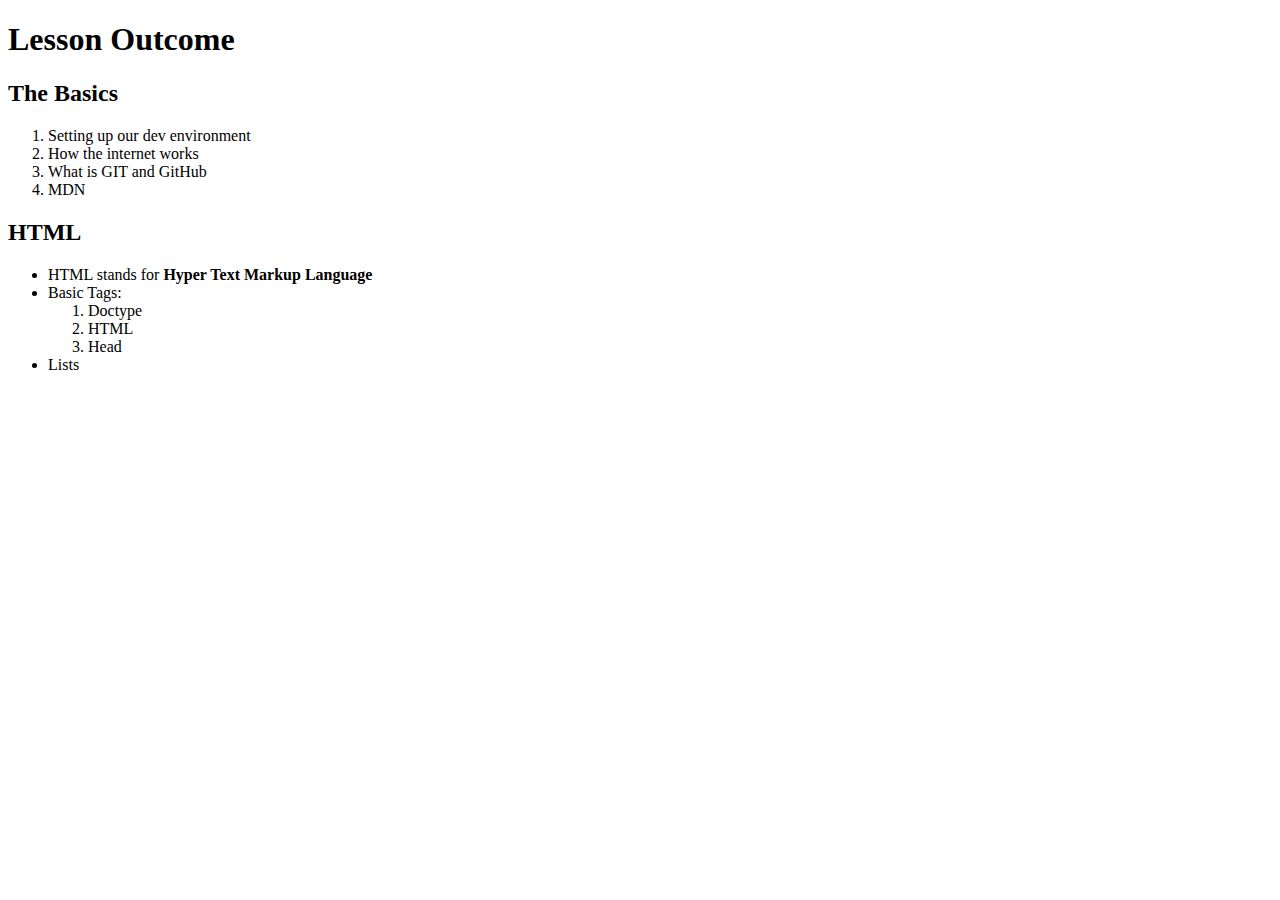
==== TASK 1.html @ ac0333b3 "TASK 1" ====
<!DOCTYPE html>
<html lang="en">

<head>
    <meta charset="utf-8">
    <title>HTML Basics</title>
</head>

<body>
    <h1>Lesson Outcome</h1>
    <h2>The Basics</h2>
    <ol>
        <li>Setting up our dev environment</li>
        <li>How the internet works</li>
        <li>What is GIT and GitHub</li>
        <li>MDN</li>
    </ol>

    <h2>HTML</h2>

    <ul>
        <li>HTML stands for <strong>Hyper Text Markup Language</strong></li>
        <li>Basic Tags:
            <ol>
                <li>Doctype</li>
                <li>HTML</li>
                <li>Head</li>
            </ol>
        </li>
        <li>Lists</li>
    </ul>
</body>

</html>
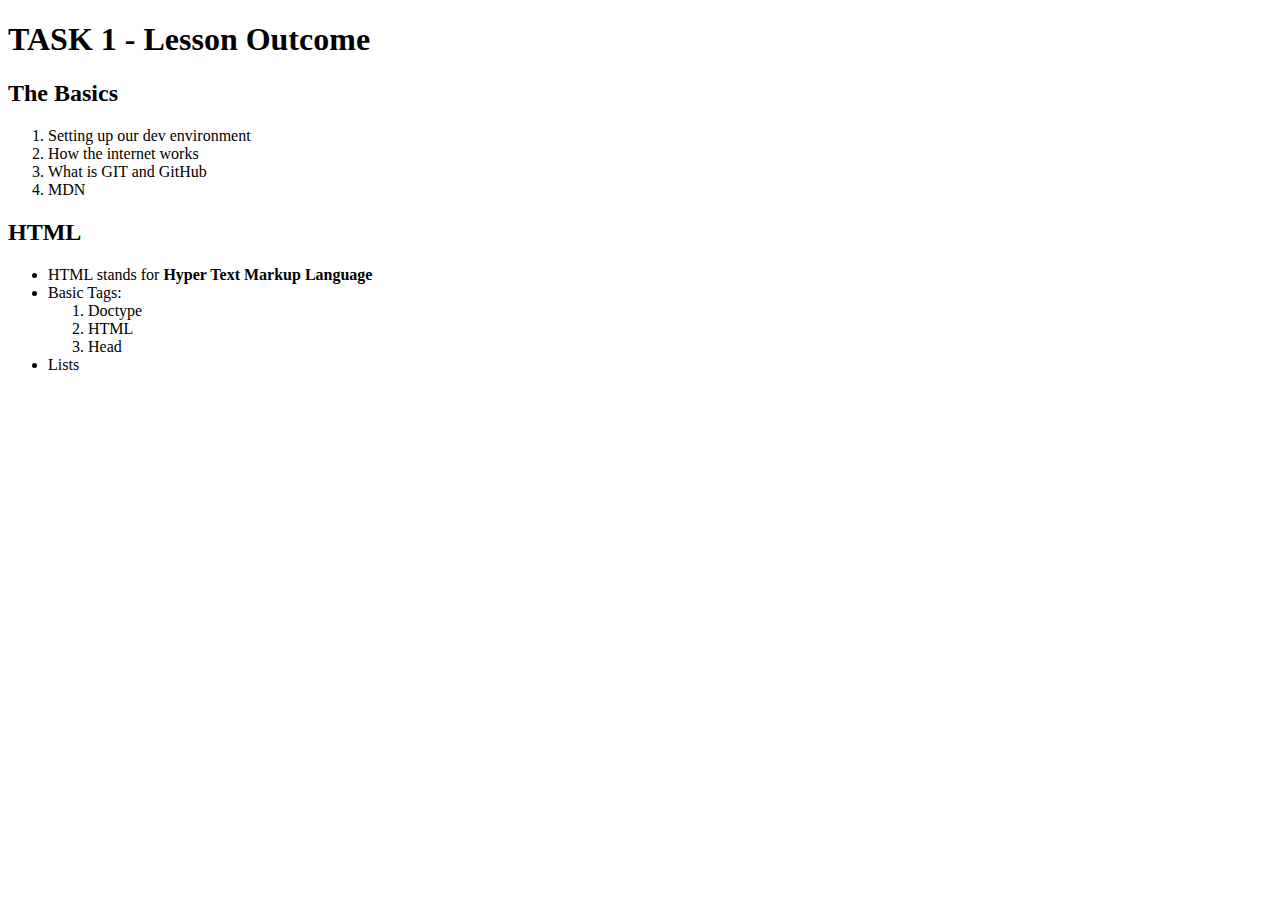
==== commit cb5734b1: "Update" ====
--- a/TASK 1.html
+++ b/TASK 1.html
@@ -3,11 +3,11 @@
 
 <head>
     <meta charset="utf-8">
-    <title>HTML Basics</title>
+    <title>TASK 1 - HTML Basics</title>
 </head>
 
 <body>
-    <h1>Lesson Outcome</h1>
+    <h1>TASK 1 - Lesson Outcome</h1>
     <h2>The Basics</h2>
     <ol>
         <li>Setting up our dev environment</li>
